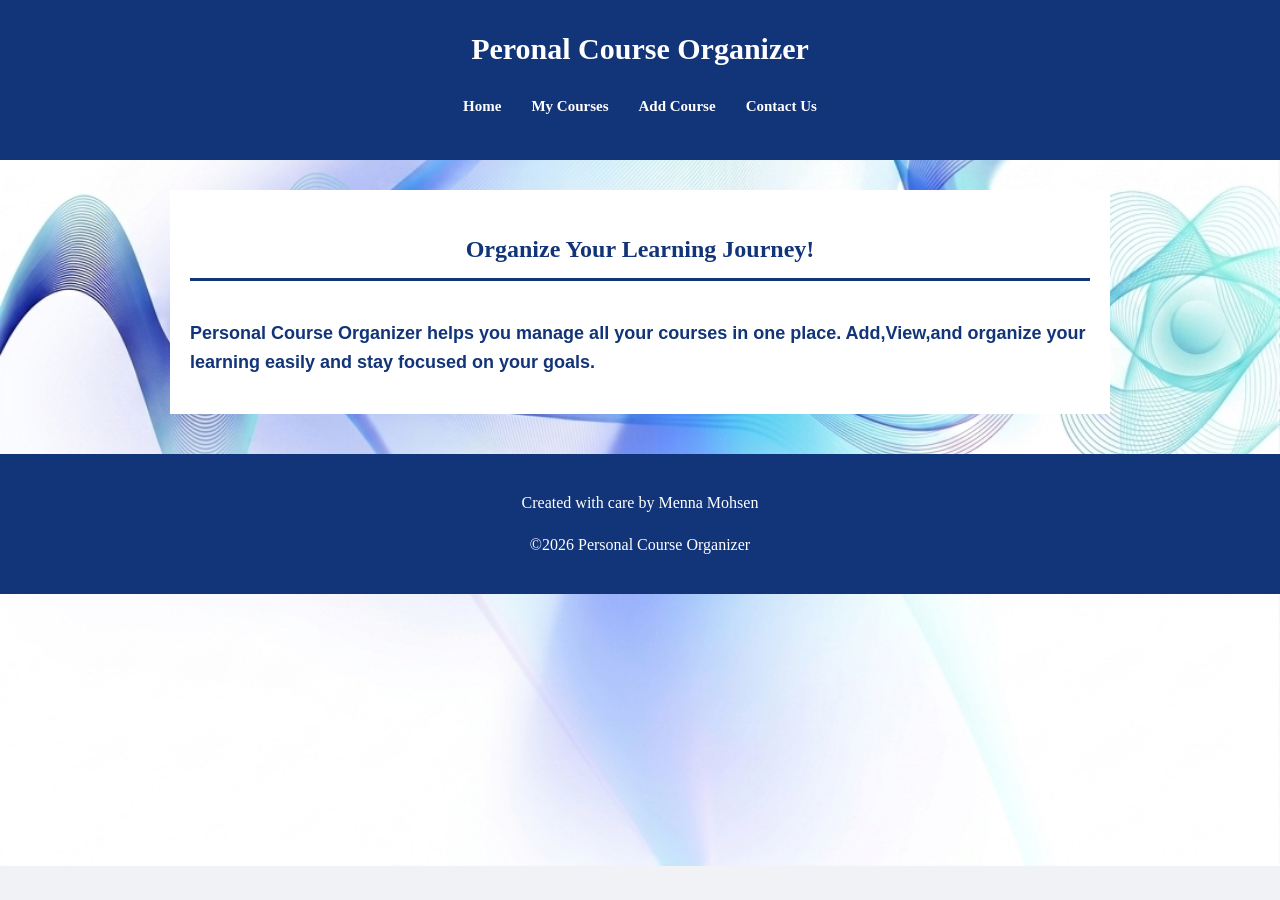
==== index.html @ 36124a24 "menna-intial version" ====
<!DOCTYPE html>
<html>
    <head>
        <meta charset="UTF-8" >
<title>Home</title>

<link rel="stylesheet" href="style.css">
    </head>


    <body>

        <header>
         <h1>Peronal Course Organizer</h1>  

<nav>
    <ul>
  <li> <a href="index.html"> Home</a></li>
   <li> <a href="courses.html">My Courses</a></li>
   <li> <a href="add-courses.html">Add Course</a></li>
   <li> <a href="contact.html">Contact Us </a></li>
    </ul>
</nav>

</header>


<main>

<section>
    <h2>Organize Your Learning Journey!</h2>
    <p class="home">
        Personal Course Organizer helps you manage all your courses in one place.
        Add,View,and organize your 
        learning easily and stay focused on your goals.
    </p>
</section>

</main>


<footer>

<p>Created with care by Menna Mohsen</p>
<p>©2026 Personal Course Organizer </p>
</footer>



    </body>

</html>
---- style.css ----
body {
  background-image: url("photo.png");
  background-size: cover;
  background-position: center;
  background-repeat: no-repeat;
  margin: 0;
}
body {
    font-family: 'Segoe UI';
    margin: 0;
    padding: 0;
    line-height: 1.6;
    background-color: #f0f2f5;
    color: #333;
}
.home{
font-family:'Trebuchet MS', 'Lucida Sans Unicode', 'Lucida Grande', 'Lucida Sans', Arial, sans-serif;
font-size: large;
font-weight:600;
color: #123479;
}

label{

    color:#123479;
font-weight: bold;

}

td{
    color:#123479;
font-weight: bold;


}
legend{
    color:#123479;
font-weight: bold;
font-size: 20px; 
padding: 8 10px;
margin-bottom: 20px;
}
 
.qu{

font-family:'Trebuchet MS', 'Lucida Sans Unicode', 'Lucida Grande', 'Lucida Sans', Arial, sans-serif;
font-size: large;
font-weight:600;
color:#123479;

}



header {
    background-color: #123479;
    color: white;
    padding: 25px 10px;
    text-align: center;
   
}

header h1 {
    margin: 0;
    font-size:30px;
    
}


nav ul {
    list-style: none;
    padding: 0;
    margin-top: 20px;
    display: flex;
    justify-content: center;
}

nav ul li a {
    color: #ffffff;
    text-decoration: none;
    font-weight: bold;
    padding: 8px 15px;
   
    font-size:15px;
}

nav ul li a:hover {
    background-color: white;
    color: #123479;
      font-size:18px;
}


main {
    max-width: 900px;
    width: 90%; 
    margin: 30px auto;
    padding: 20px;
    background: white;
   
}

h2 {
    color: #123479;
    text-align: center;
    border-bottom: 3px solid #123479;
    padding-bottom: 10px;
    display: inline-block;
    width: 100%;
}


section {
    overflow-x: auto; 
}

table {
    width: 100%;
      margin-top: 20px;
}

th, td {
    padding: 12px 8px;
    text-align: center;
    border-bottom: 1px solid #eee;
    font-size: 18px;
}

th {
    background-color: #123479;
    color: white;
}


fieldset {
    border: 2px solid #123479;
   
    padding: 15px;
}

form div {
    margin-bottom: 15px;
}

input[type="text"], input[type="email"], input[type="number"], textarea {
    width: 100%;
    padding: 12px;
    border: 1px solid #ccc;
    border-radius: 6px;
    box-sizing: border-box; 
}

input[type="submit"] {
    background-color: #123479;
    color: white;
    padding: 12px;
    border: none;
    border-radius: 6px;
    cursor: pointer;
    width: 100%;
    font-weight: bold;
}

footer {
    text-align: center;
    padding: 20px;
    background-color: #123479; 
    color: white;
    margin-top: 40px;
}

@media (max-width: 600px) {
    header {
        padding: 15px 5px;
    }
    
    nav ul {
        flex-direction: column;
        align-items: center;
    }
    
    main {
        padding: 15px;
        margin: 15px auto;
    }
    
    th, td {
        font-size:12.8px;
        padding: 8px 4px;
    }
}
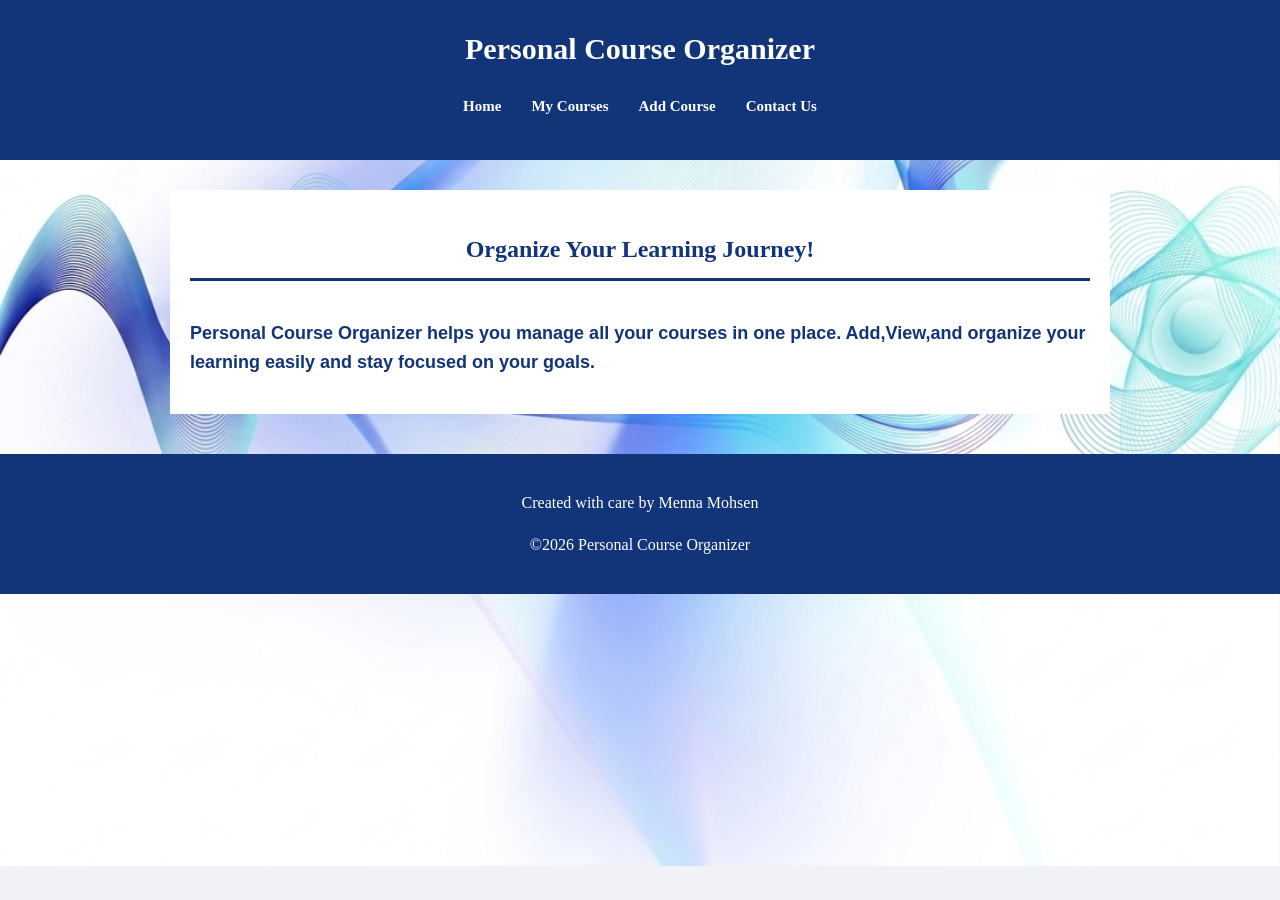
==== commit f7ede74a: "Add files via upload" ====
--- a/index.html
+++ b/index.html
@@ -11,7 +11,7 @@
     <body>
 
         <header>
-         <h1>Peronal Course Organizer</h1>  
+         <h1>Personal Course Organizer</h1>  
 
 <nav>
     <ul>
--- a/style.css
+++ b/style.css
@@ -169,23 +169,73 @@
     margin-top: 40px;
 }
 
+
 @media (max-width: 600px) {
+  
     header {
-        padding: 15px 5px;
-    }
-    
+        padding: 15px 10px;
+    }
+
+    header h1 {
+        font-size: 1.2rem;
+        margin-bottom: 15px;
+        line-height: 1.4;
+    }
+
     nav ul {
         flex-direction: column;
         align-items: center;
-    }
-    
+        gap: 10px;
+        padding: 0;
+    }
+
+    nav ul li a {
+        display: block;
+        padding: 8px 20px;
+        font-size: 14px;
+        width: 80%; 
+        text-align: center;
+      
+        border-radius: 5px;
+    }
+
+
     main {
+        margin: 10px;
         padding: 15px;
-        margin: 15px auto;
-    }
-    
+        width: auto; 
+        height: auto; 
+        display: block;
+    }
+
+   
+    h2 {
+        font-size: 1.1rem;
+        margin-bottom: 15px;
+    }
+
+    form {
+        width: 100%;
+        height: auto; 
+        display: block; 
+        padding: 0;
+    }
+
+    table {
+        display: block;
+        overflow-x: auto; 
+        width: 100%;
+    }
+
     th, td {
-        font-size:12.8px;
+        font-size: 12px; 
         padding: 8px 4px;
+      
+    }
+
+   
+    footer {
+        font-size: 12px;
+        padding: 15px;
     }
 }
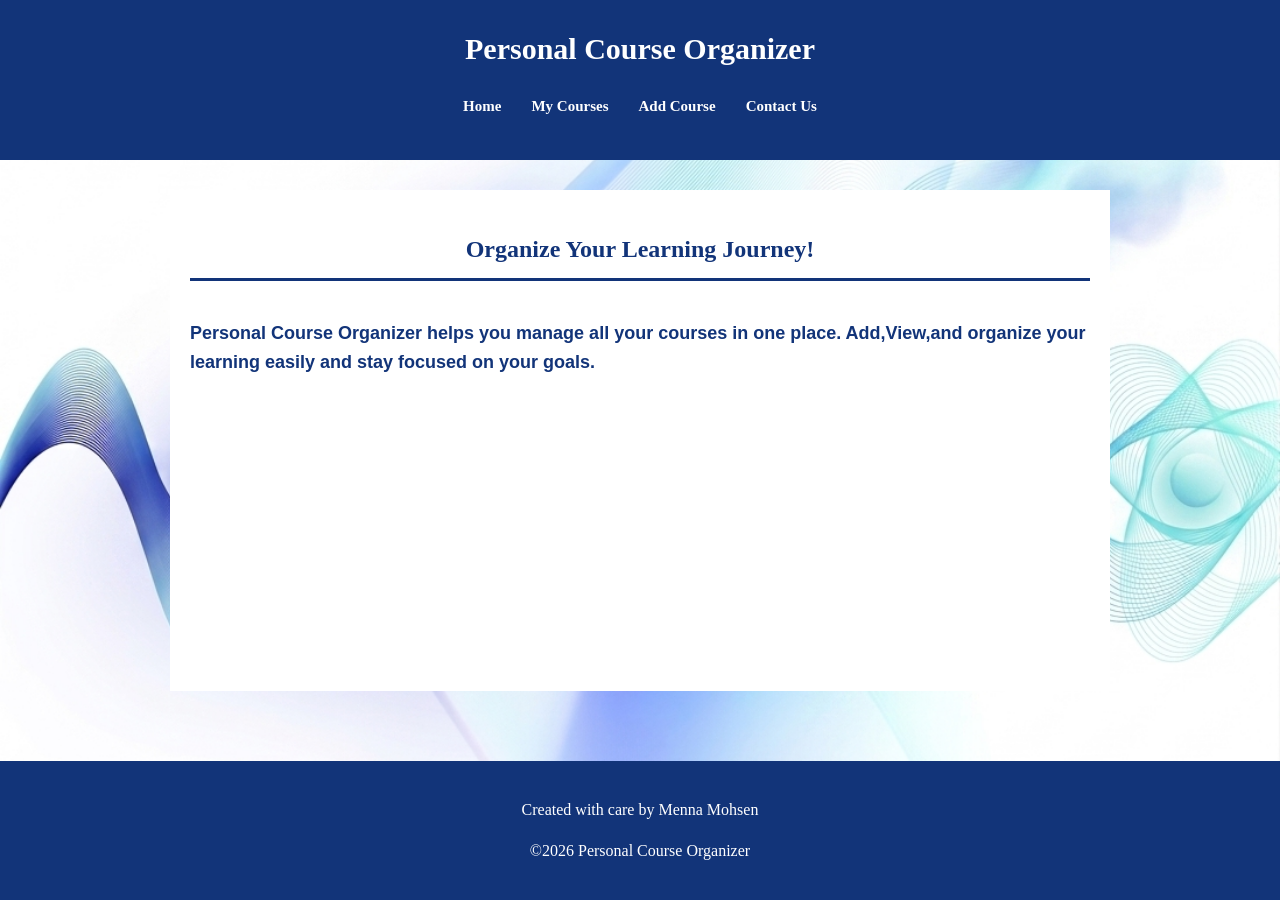
==== commit 67cb3f64: "Add files via upload" ====
--- a/index.html
+++ b/index.html
@@ -3,7 +3,7 @@
     <head>
         <meta charset="UTF-8" >
 <title>Home</title>
-
+<meta name="Viewport" content="width=device-width,initial-scale=1.0">
 <link rel="stylesheet" href="style.css">
     </head>
 
--- a/style.css
+++ b/style.css
@@ -3,15 +3,16 @@
   background-size: cover;
   background-position: center;
   background-repeat: no-repeat;
-  margin: 0;
-}
-body {
+ 
     font-family: 'Segoe UI';
     margin: 0;
     padding: 0;
     line-height: 1.6;
     background-color: #f0f2f5;
     color: #333;
+    min-height: 100vh;
+  display: flex;
+  flex-direction: column;
 }
 .home{
 font-family:'Trebuchet MS', 'Lucida Sans Unicode', 'Lucida Grande', 'Lucida Sans', Arial, sans-serif;
@@ -97,7 +98,8 @@
     margin: 30px auto;
     padding: 20px;
     background: white;
-   
+   flex: 1;
+
 }
 
 h2 {
@@ -170,72 +172,69 @@
 }
 
 
+
 @media (max-width: 600px) {
-  
+
+   
     header {
-        padding: 15px 10px;
+        flex-direction: column;
+        align-items: center;
+        text-align: center;
+        padding: 10px;
     }
 
     header h1 {
-        font-size: 1.2rem;
-        margin-bottom: 15px;
-        line-height: 1.4;
+        font-size: 18px;
+        margin: 5px 0;
+    }
+
+    
+    nav {
+        width: 100%;
     }
 
     nav ul {
         flex-direction: column;
-        align-items: center;
-        gap: 10px;
+        width: 100%;
         padding: 0;
+        margin: 0;
+    }
+
+    nav ul li {
+        width: 100%;
     }
 
     nav ul li a {
-        display: block;
-        padding: 8px 20px;
-        font-size: 14px;
-        width: 80%; 
-        text-align: center;
       
-        border-radius: 5px;
+        width: 100%;
+        padding: 10px;
     }
 
 
     main {
         margin: 10px;
         padding: 15px;
-        width: auto; 
-        height: auto; 
+        flex: 1;
+    }
+
+    input, textarea, select {
+        width: 100%;
+    }
+
+    table {
+        width: 100%;
         display: block;
-    }
-
-   
-    h2 {
-        font-size: 1.1rem;
-        margin-bottom: 15px;
-    }
-
-    form {
-        width: 100%;
-        height: auto; 
-        display: block; 
-        padding: 0;
-    }
-
-    table {
-        display: block;
-        overflow-x: auto; 
-        width: 100%;
+        overflow-x: auto;
     }
 
     th, td {
-        font-size: 12px; 
-        padding: 8px 4px;
-      
+        font-size: 12px;
+        padding: 6px;
     }
 
    
     footer {
-        font-size: 12px;
-        padding: 15px;
+        text-align: center;
+        padding: 10px;
     }
 }
